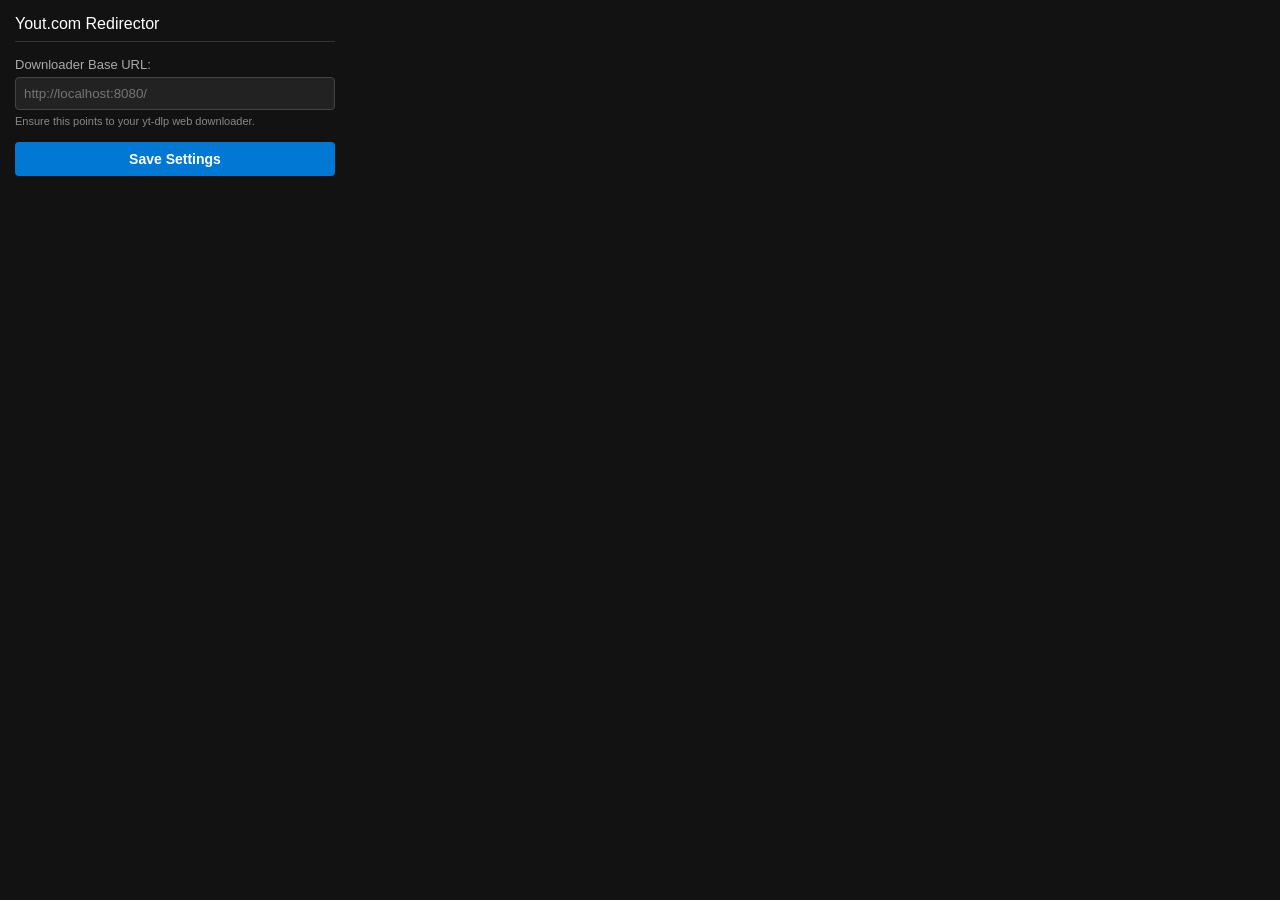
==== edge_extension/source/popup.html @ a5b4a617 "MS Edge extension added (+ keys)" ====
<!DOCTYPE html>
<html>
<head>
    <meta charset="UTF-8">
    <title>Downloader Settings</title>
    <style>
        body { width: 320px; padding: 15px; font-family: 'Segoe UI', Tahoma, Geneva, Verdana, sans-serif; background-color: #121212; color: #ffffff; margin: 0; }
        h3 { margin-top: 0; margin-bottom: 15px; font-weight: 500; font-size: 16px; border-bottom: 1px solid #333; padding-bottom: 8px; }
        label { display: block; margin-bottom: 5px; font-size: 13px; color: #aaa; }
        input { width: 100%; padding: 8px; margin-bottom: 15px; box-sizing: border-box; background-color: #222; border: 1px solid #444; color: #fff; border-radius: 4px; }
        input:focus { outline: none; border-color: #0078d4; }
        button { width: 100%; padding: 9px; background-color: #0078d4; color: white; border: none; cursor: pointer; border-radius: 4px; font-weight: 600; font-size: 14px; transition: background-color 0.2s; }
        button:hover { background-color: #106ebe; }
        #status { color: #4CAF50; display: none; margin-top: 10px; font-size: 13px; text-align: center; }
        .hint { font-size: 11px; color: #888; margin-bottom: 15px; margin-top: -10px; }
    </style>
</head>
<body>
    <h3>Yout.com Redirector</h3>
    
    <label for="url">Downloader Base URL:</label>
    <input type="url" id="url" placeholder="http://localhost:8080/">
    <div class="hint">Ensure this points to your yt-dlp web downloader.</div>
    
    <button id="save">Save Settings</button>
    <div id="status">✓ Settings saved successfully</div>
    
    <script src="popup.js"></script>
</body>
</html>
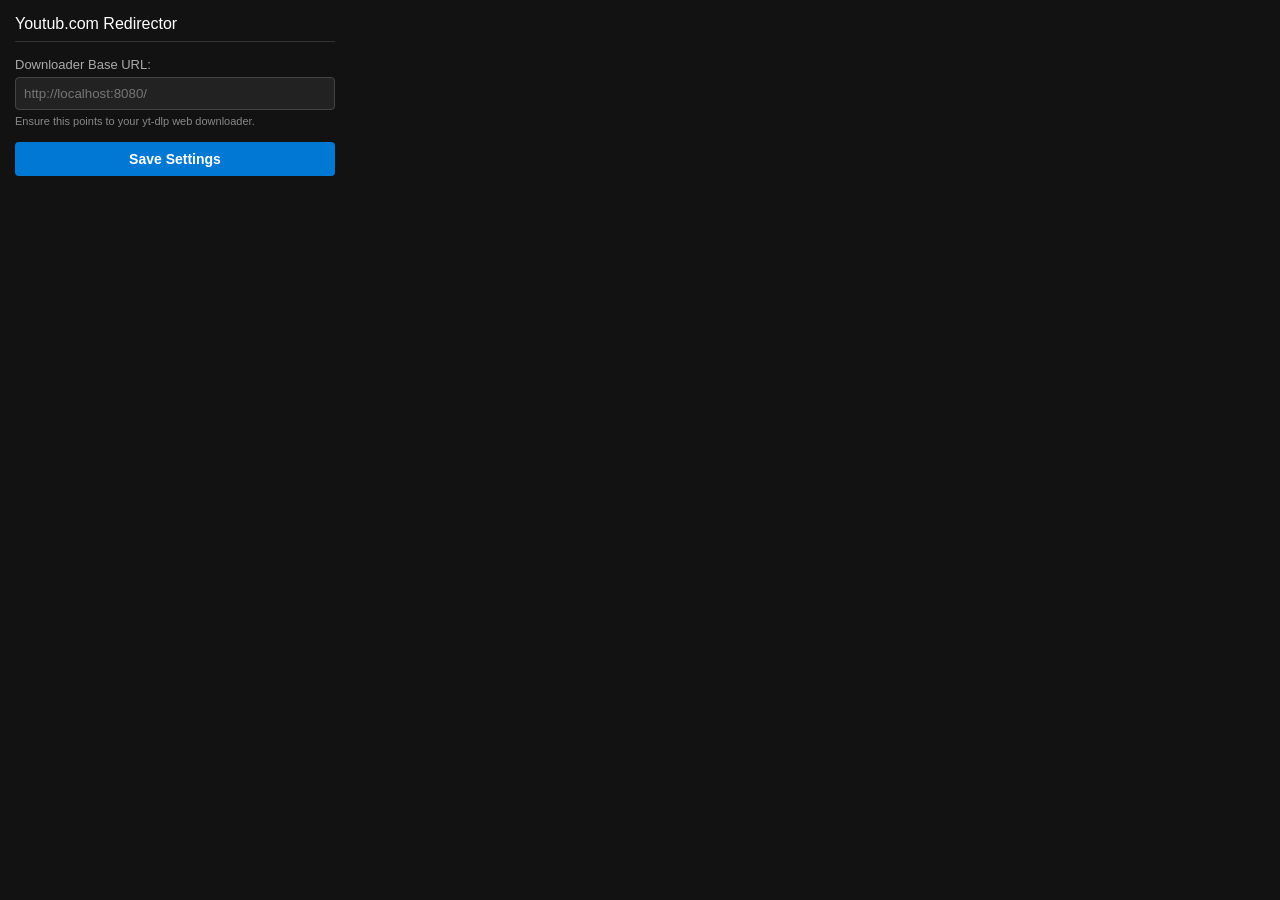
==== commit 934c71f4: "yout.com redirect changed to youtub.com in Edge extension" ====
--- a/edge_extension/source/popup.html
+++ b/edge_extension/source/popup.html
@@ -16,7 +16,7 @@
     </style>
 </head>
 <body>
-    <h3>Yout.com Redirector</h3>
+    <h3>Youtub.com Redirector</h3>
     
     <label for="url">Downloader Base URL:</label>
     <input type="url" id="url" placeholder="http://localhost:8080/">
